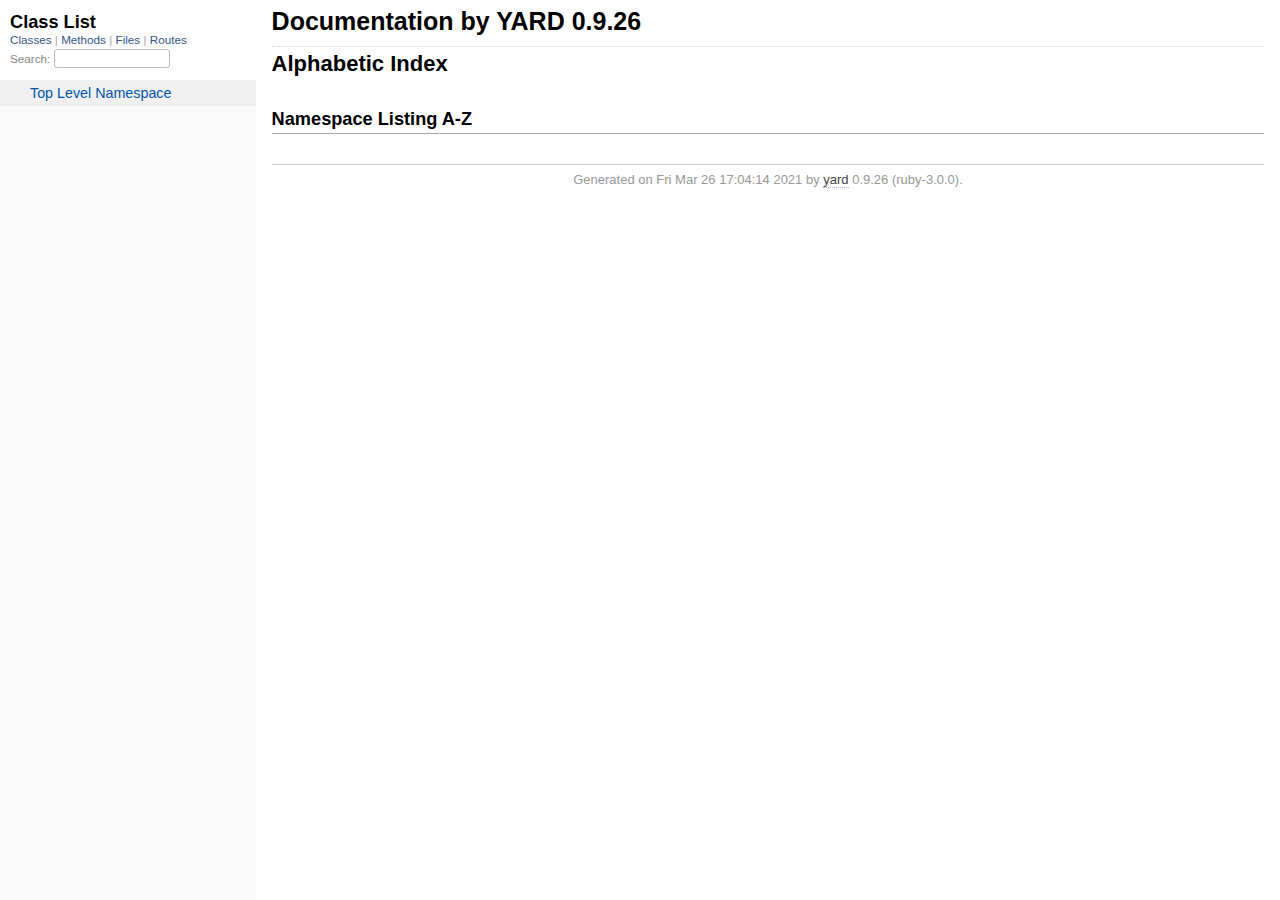
==== quizzy/doc/_index.html @ 65bb9667 "." ====
<!DOCTYPE html>
<html>
  <head>
    <meta charset="utf-8">
<meta name="viewport" content="width=device-width, initial-scale=1.0">
<title>
  Documentation by YARD 0.9.26
  
</title>

  <link rel="stylesheet" href="css/style.css" type="text/css" />

  <link rel="stylesheet" href="css/common.css" type="text/css" />

<script type="text/javascript">
  pathId = null;
  relpath = '';
</script>


  <script type="text/javascript" charset="utf-8" src="js/jquery.js"></script>

  <script type="text/javascript" charset="utf-8" src="js/app.js"></script>

  <script type="text/javascript" charset="utf-8" src="js/custom.js"></script>


  </head>
  <body>
    <div class="nav_wrap">
      <iframe id="nav" src="class_list.html?1"></iframe>
      <div id="resizer"></div>
    </div>

    <div id="main" tabindex="-1">
      <div id="header">
        <div id="menu">
  
</div>

        <div id="search">
  
    <a class="full_list_link" id="class_list_link"
        href="class_list.html">

        <svg width="24" height="24">
          <rect x="0" y="4" width="24" height="4" rx="1" ry="1"></rect>
          <rect x="0" y="12" width="24" height="4" rx="1" ry="1"></rect>
          <rect x="0" y="20" width="24" height="4" rx="1" ry="1"></rect>
        </svg>
    </a>
  
</div>
        <div class="clear"></div>
      </div>

      <div id="content"><h1 class="noborder title">Documentation by YARD 0.9.26</h1>
<div id="listing">
  <h1 class="alphaindex">Alphabetic Index</h1>
  
<div class="clear"></div>
<h2>Namespace Listing A-Z</h2>




<table>
  <tr>
    <td valign='top' width="33%">
      
    </td>
  </tr>
</table>

</div>

</div>

      <div id="footer">
  Generated on Fri Mar 26 17:04:14 2021 by
  <a href="http://yardoc.org" title="Yay! A Ruby Documentation Tool" target="_parent">yard</a>
  0.9.26 (ruby-3.0.0).
</div>

    </div>
  </body>
</html>
---- quizzy/doc/css/style.css ----
html {
  width: 100%;
  height: 100%;
}
body {
  font-family: "Lucida Sans", "Lucida Grande", Verdana, Arial, sans-serif;
  font-size: 13px;
  width: 100%;
  margin: 0;
  padding: 0;
  display: flex;
  display: -webkit-flex;
  display: -ms-flexbox;
}

#nav {
  position: relative;
  width: 100%;
  height: 100%;
  border: 0;
  border-right: 1px dotted #eee;
  overflow: auto;
}
.nav_wrap {
  margin: 0;
  padding: 0;
  width: 20%;
  height: 100%;
  position: relative;
  display: flex;
  display: -webkit-flex;
  display: -ms-flexbox;
  flex-shrink: 0;
  -webkit-flex-shrink: 0;
  -ms-flex: 1 0;
}
#resizer {
  position: absolute;
  right: -5px;
  top: 0;
  width: 10px;
  height: 100%;
  cursor: col-resize;
  z-index: 9999;
}
#main {
  flex: 5 1;
  -webkit-flex: 5 1;
  -ms-flex: 5 1;
  outline: none;
  position: relative;
  background: #fff;
  padding: 1.2em;
  padding-top: 0.2em;
  box-sizing: border-box;
}

@media (max-width: 920px) {
  .nav_wrap { width: 100%; top: 0; right: 0; overflow: visible; position: absolute; }
  #resizer { display: none; }
  #nav {
    z-index: 9999;
    background: #fff;
    display: none;
    position: absolute;
    top: 40px;
    right: 12px;
    width: 500px;
    max-width: 80%;
    height: 80%;
    overflow-y: scroll;
    border: 1px solid #999;
    border-collapse: collapse;
    box-shadow: -7px 5px 25px #aaa;
    border-radius: 2px;
  }
}

@media (min-width: 920px) {
  body { height: 100%; overflow: hidden; }
  #main { height: 100%; overflow: auto; }
  #search { display: none; }
}

#main img { max-width: 100%; }
h1 { font-size: 25px; margin: 1em 0 0.5em; padding-top: 4px; border-top: 1px dotted #d5d5d5; }
h1.noborder { border-top: 0px; margin-top: 0; padding-top: 4px; }
h1.title { margin-bottom: 10px; }
h1.alphaindex { margin-top: 0; font-size: 22px; }
h2 {
  padding: 0;
  padding-bottom: 3px;
  border-bottom: 1px #aaa solid;
  font-size: 1.4em;
  margin: 1.8em 0 0.5em;
  position: relative;
}
h2 small { font-weight: normal; font-size: 0.7em; display: inline; position: absolute; right: 0; }
h2 small a {
  display: block;
  height: 20px;
  border: 1px solid #aaa;
  border-bottom: 0;
  border-top-left-radius: 5px;
  background: #f8f8f8;
  position: relative;
  padding: 2px 7px;
}
.clear { clear: both; }
.inline { display: inline; }
.inline p:first-child { display: inline; }
.docstring, .tags, #filecontents { font-size: 15px; line-height: 1.5145em; }
.docstring p > code, .docstring p > tt, .tags p > code, .tags p > tt {
  color: #c7254e; background: #f9f2f4; padding: 2px 4px; font-size: 1em;
  border-radius: 4px;
}
.docstring h1, .docstring h2, .docstring h3, .docstring h4 { padding: 0; border: 0; border-bottom: 1px dotted #bbb; }
.docstring h1 { font-size: 1.2em; }
.docstring h2 { font-size: 1.1em; }
.docstring h3, .docstring h4 { font-size: 1em; border-bottom: 0; padding-top: 10px; }
.summary_desc .object_link a, .docstring .object_link a {
  font-family: monospace; font-size: 1.05em;
  color: #05a; background: #EDF4FA; padding: 2px 4px; font-size: 1em;
  border-radius: 4px;
}
.rdoc-term { padding-right: 25px; font-weight: bold; }
.rdoc-list p { margin: 0; padding: 0; margin-bottom: 4px; }
.summary_desc pre.code .object_link a, .docstring pre.code .object_link a {
  padding: 0px; background: inherit; color: inherit; border-radius: inherit;
}

/* style for <table> */
#filecontents table, .docstring table { border-collapse: collapse; }
#filecontents table th, #filecontents table td,
.docstring table th, .docstring table td { border: 1px solid #ccc; padding: 8px; padding-right: 17px; }
#filecontents table tr:nth-child(odd),
.docstring table tr:nth-child(odd) { background: #eee; }
#filecontents table tr:nth-child(even),
.docstring table tr:nth-child(even) { background: #fff; }
#filecontents table th, .docstring table th { background: #fff; }

/* style for <ul> */
#filecontents li > p, .docstring li > p { margin: 0px; }
#filecontents ul, .docstring ul { padding-left: 20px; }
/* style for <dl> */
#filecontents dl, .docstring dl { border: 1px solid #ccc; }
#filecontents dt, .docstring dt { background: #ddd; font-weight: bold; padding: 3px 5px; }
#filecontents dd, .docstring dd { padding: 5px 0px; margin-left: 18px; }
#filecontents dd > p, .docstring dd > p { margin: 0px; }

.note {
  color: #222;
  margin: 20px 0;
  padding: 10px;
  border: 1px solid #eee;
  border-radius: 3px;
  display: block;
}
.docstring .note {
  border-left-color: #ccc;
  border-left-width: 5px;
}
.note.todo { background: #ffffc5; border-color: #ececaa; }
.note.returns_void { background: #efefef; }
.note.deprecated { background: #ffe5e5; border-color: #e9dada; }
.note.title.deprecated { background: #ffe5e5; border-color: #e9dada; }
.note.private { background: #ffffc5; border-color: #ececaa; }
.note.title { padding: 3px 6px; font-size: 0.9em; font-family: "Lucida Sans", "Lucida Grande", Verdana, Arial, sans-serif; display: inline; }
.summary_signature + .note.title { margin-left: 7px; }
h1 .note.title { font-size: 0.5em; font-weight: normal; padding: 3px 5px; position: relative; top: -3px; text-transform: capitalize; }
.note.title { background: #efefef; }
.note.title.constructor { color: #fff; background: #6a98d6; border-color: #6689d6; }
.note.title.writeonly { color: #fff; background: #45a638; border-color: #2da31d; }
.note.title.readonly { color: #fff; background: #6a98d6; border-color: #6689d6; }
.note.title.private { background: #d5d5d5; border-color: #c5c5c5; }
.note.title.not_defined_here { background: transparent; border: none; font-style: italic; }
.discussion .note { margin-top: 6px; }
.discussion .note:first-child { margin-top: 0; }

h3.inherited {
  font-style: italic;
  font-family: "Lucida Sans", "Lucida Grande", Verdana, Arial, sans-serif;
  font-weight: normal;
  padding: 0;
  margin: 0;
  margin-top: 12px;
  margin-bottom: 3px;
  font-size: 13px;
}
p.inherited {
  padding: 0;
  margin: 0;
  margin-left: 25px;
}

.box_info dl {
  margin: 0;
  border: 0;
  width: 100%;
  font-size: 1em;
  display: flex;
  display: -webkit-flex;
  display: -ms-flexbox;
}
.box_info dl dt {
  flex-shrink: 0;
  -webkit-flex-shrink: 1;
  -ms-flex-shrink: 1;
  width: 100px;
  text-align: right;
  font-weight: bold;
  border: 1px solid #aaa;
  border-width: 1px 0px 0px 1px;
  padding: 6px 0;
  padding-right: 10px;
}
.box_info dl dd {
  flex-grow: 1;
  -webkit-flex-grow: 1;
  -ms-flex: 1;
  max-width: 420px;
  padding: 6px 0;
  padding-right: 20px;
  border: 1px solid #aaa;
  border-width: 1px 1px 0 0;
  overflow: hidden;
  position: relative;
}
.box_info dl:last-child > * {
  border-bottom: 1px solid #aaa;
}
.box_info dl:nth-child(odd) > * { background: #eee; }
.box_info dl:nth-child(even) > * { background: #fff; }
.box_info dl > * { margin: 0; }

ul.toplevel { list-style: none; padding-left: 0; font-size: 1.1em; }
.index_inline_list { padding-left: 0; font-size: 1.1em; }

.index_inline_list li {
  list-style: none;
  display: inline-block;
  padding: 0 12px;
  line-height: 30px;
  margin-bottom: 5px;
}

dl.constants { margin-left: 10px; }
dl.constants dt { font-weight: bold; font-size: 1.1em; margin-bottom: 5px; }
dl.constants.compact dt { display: inline-block; font-weight: normal }
dl.constants dd { width: 75%; white-space: pre; font-family: monospace; margin-bottom: 18px; }
dl.constants .docstring .note:first-child { margin-top: 5px; }

.summary_desc {
  margin-left: 32px;
  display: block;
  font-family: sans-serif;
  font-size: 1.1em;
  margin-top: 8px;
  line-height: 1.5145em;
  margin-bottom: 0.8em;
}
.summary_desc tt { font-size: 0.9em; }
dl.constants .note { padding: 2px 6px; padding-right: 12px; margin-top: 6px; }
dl.constants .docstring { margin-left: 32px; font-size: 0.9em; font-weight: normal; }
dl.constants .tags { padding-left: 32px; font-size: 0.9em; line-height: 0.8em; }
dl.constants .discussion *:first-child { margin-top: 0; }
dl.constants .discussion *:last-child { margin-bottom: 0; }

.method_details { border-top: 1px dotted #ccc; margin-top: 25px; padding-top: 0; }
.method_details.first { border: 0; margin-top: 5px; }
.method_details.first h3.signature { margin-top: 1em; }
p.signature, h3.signature {
  font-size: 1.1em; font-weight: normal; font-family: Monaco, Consolas, Courier, monospace;
  padding: 6px 10px; margin-top: 1em;
  background: #E8F4FF; border: 1px solid #d8d8e5; border-radius: 5px;
}
p.signature tt,
h3.signature tt { font-family: Monaco, Consolas, Courier, monospace; }
p.signature .overload,
h3.signature .overload { display: block; }
p.signature .extras,
h3.signature .extras { font-weight: normal; font-family: sans-serif; color: #444; font-size: 1em; }
p.signature .not_defined_here,
h3.signature .not_defined_here,
p.signature .aliases,
h3.signature .aliases { display: block; font-weight: normal; font-size: 0.9em; font-family: sans-serif; margin-top: 0px; color: #555; }
p.signature .aliases .names,
h3.signature .aliases .names { font-family: Monaco, Consolas, Courier, monospace; font-weight: bold; color: #000; font-size: 1.2em; }

.tags .tag_title { font-size: 1.05em; margin-bottom: 0; font-weight: bold; }
.tags .tag_title tt { color: initial; padding: initial; background: initial; }
.tags ul { margin-top: 5px; padding-left: 30px; list-style: square; }
.tags ul li { margin-bottom: 3px; }
.tags ul .name { font-family: monospace; font-weight: bold; }
.tags ul .note { padding: 3px 6px; }
.tags { margin-bottom: 12px; }

.tags .examples .tag_title { margin-bottom: 10px; font-weight: bold; }
.tags .examples .inline p { padding: 0; margin: 0; font-weight: bold; font-size: 1em; }
.tags .examples .inline p:before { content: "▸"; font-size: 1em; margin-right: 5px; }

.tags .overload .overload_item { list-style: none; margin-bottom: 25px; }
.tags .overload .overload_item .signature {
  padding: 2px 8px;
  background: #F1F8FF; border: 1px solid #d8d8e5; border-radius: 3px;
}
.tags .overload .signature { margin-left: -15px; font-family: monospace; display: block; font-size: 1.1em; }
.tags .overload .docstring { margin-top: 15px; }

.defines { display: none; }

#method_missing_details .notice.this { position: relative; top: -8px; color: #888; padding: 0; margin: 0; }

.showSource { font-size: 0.9em; }
.showSource a, .showSource a:visited { text-decoration: none; color: #666; }

#content a, #content a:visited { text-decoration: none; color: #05a; }
#content a:hover { background: #ffffa5; }

ul.summary {
  list-style: none;
  font-family: monospace;
  font-size: 1em;
  line-height: 1.5em;
  padding-left: 0px;
}
ul.summary a, ul.summary a:visited {
  text-decoration: none; font-size: 1.1em;
}
ul.summary li { margin-bottom: 5px; }
.summary_signature { padding: 4px 8px; background: #f8f8f8; border: 1px solid #f0f0f0; border-radius: 5px; }
.summary_signature:hover { background: #CFEBFF; border-color: #A4CCDA; cursor: pointer; }
.summary_signature.deprecated { background: #ffe5e5; border-color: #e9dada; }
ul.summary.compact li { display: inline-block; margin: 0px 5px 0px 0px; line-height: 2.6em;}
ul.summary.compact .summary_signature { padding: 5px 7px; padding-right: 4px; }
#content .summary_signature:hover a,
#content .summary_signature:hover a:visited {
  background: transparent;
  color: #049;
}

p.inherited a { font-family: monospace; font-size: 0.9em; }
p.inherited { word-spacing: 5px; font-size: 1.2em; }

p.children { font-size: 1.2em; }
p.children a { font-size: 0.9em; }
p.children strong { font-size: 0.8em; }
p.children strong.modules { padding-left: 5px; }

ul.fullTree { display: none; padding-left: 0; list-style: none; margin-left: 0; margin-bottom: 10px; }
ul.fullTree ul { margin-left: 0; padding-left: 0; list-style: none; }
ul.fullTree li { text-align: center; padding-top: 18px; padding-bottom: 12px; background: url([data-uri]) no-repeat top center; }
ul.fullTree li:first-child { padding-top: 0; background: transparent; }
ul.fullTree li:last-child { padding-bottom: 0; }
.showAll ul.fullTree { display: block; }
.showAll .inheritName { display: none; }

#search { position: absolute; right: 12px; top: 0px; z-index: 9000; }
#search a {
  display: block; float: left;
  padding: 4px 8px; text-decoration: none; color: #05a; fill: #05a;
  border: 1px solid #d8d8e5;
  border-bottom-left-radius: 3px; border-bottom-right-radius: 3px;
  background: #F1F8FF;
  box-shadow: -1px 1px 3px #ddd;
}
#search a:hover { background: #f5faff; color: #06b; fill: #06b; }
#search a.active {
  background: #568; padding-bottom: 20px; color: #fff; fill: #fff;
  border: 1px solid #457;
  border-top-left-radius: 5px; border-top-right-radius: 5px;
}
#search a.inactive { color: #999; fill: #999; }
.inheritanceTree, .toggleDefines {
  float: right;
  border-left: 1px solid #aaa;
  position: absolute; top: 0; right: 0;
  height: 100%;
  background: #f6f6f6;
  padding: 5px;
  min-width: 55px;
  text-align: center;
}

#menu { font-size: 1.3em; color: #bbb; }
#menu .title, #menu a { font-size: 0.7em; }
#menu .title a { font-size: 1em; }
#menu .title { color: #555; }
#menu a, #menu a:visited { color: #333; text-decoration: none; border-bottom: 1px dotted #bbd; }
#menu a:hover { color: #05a; }

#footer { margin-top: 15px; border-top: 1px solid #ccc; text-align: center; padding: 7px 0; color: #999; }
#footer a, #footer a:visited { color: #444; text-decoration: none; border-bottom: 1px dotted #bbd; }
#footer a:hover { color: #05a; }

#listing ul.alpha { font-size: 1.1em; }
#listing ul.alpha { margin: 0; padding: 0; padding-bottom: 10px; list-style: none; }
#listing ul.alpha li.letter { font-size: 1.4em; padding-bottom: 10px; }
#listing ul.alpha ul { margin: 0; padding-left: 15px; }
#listing ul small { color: #666; font-size: 0.7em; }

li.r1 { background: #f0f0f0; }
li.r2 { background: #fafafa; }

#content ul.summary li.deprecated .summary_signature a,
#content ul.summary li.deprecated .summary_signature a:visited { text-decoration: line-through; font-style: italic; }

#toc {
  position: relative;
  float: right;
  overflow-x: auto;
  right: -3px;
  margin-left: 20px;
  margin-bottom: 20px;
  padding: 20px; padding-right: 30px;
  max-width: 300px;
  z-index: 5000;
  background: #fefefe;
  border: 1px solid #ddd;
  box-shadow: -2px 2px 6px #bbb;
}
#toc .title { margin: 0; }
#toc ol { padding-left: 1.8em; }
#toc li { font-size: 1.1em; line-height: 1.7em; }
#toc > ol > li { font-size: 1.1em; font-weight: bold; }
#toc ol > li > ol { font-size: 0.9em; }
#toc ol ol > li > ol { padding-left: 2.3em; }
#toc ol + li { margin-top: 0.3em; }
#toc.hidden { padding: 10px; background: #fefefe; box-shadow: none; }
#toc.hidden:hover { background: #fafafa; }
#filecontents h1 + #toc.nofloat { margin-top: 0; }
@media (max-width: 560px) {
  #toc {
    margin-left: 0;
    margin-top: 16px;
    float: none;
    max-width: none;
  }
}

/* syntax highlighting */
.source_code { display: none; padding: 3px 8px; border-left: 8px solid #ddd; margin-top: 5px; }
#filecontents pre.code, .docstring pre.code, .source_code pre { font-family: monospace; }
#filecontents pre.code, .docstring pre.code { display: block; }
.source_code .lines { padding-right: 12px; color: #555; text-align: right; }
#filecontents pre.code, .docstring pre.code,
.tags pre.example {
  padding: 9px 14px;
  margin-top: 4px;
  border: 1px solid #e1e1e8;
  background: #f7f7f9;
  border-radius: 4px;
  font-size: 1em;
  overflow-x: auto;
  line-height: 1.2em;
}
pre.code { color: #000; tab-size: 2; }
pre.code .info.file { color: #555; }
pre.code .val { color: #036A07; }
pre.code .tstring_content,
pre.code .heredoc_beg, pre.code .heredoc_end,
pre.code .qwords_beg, pre.code .qwords_end, pre.code .qwords_sep,
pre.code .words_beg, pre.code .words_end, pre.code .words_sep,
pre.code .qsymbols_beg, pre.code .qsymbols_end, pre.code .qsymbols_sep,
pre.code .symbols_beg, pre.code .symbols_end, pre.code .symbols_sep,
pre.code .tstring, pre.code .dstring { color: #036A07; }
pre.code .fid, pre.code .rubyid_new, pre.code .rubyid_to_s,
pre.code .rubyid_to_sym, pre.code .rubyid_to_f,
pre.code .dot + pre.code .id,
pre.code .rubyid_to_i pre.code .rubyid_each { color: #0085FF; }
pre.code .comment { color: #0066FF; }
pre.code .const, pre.code .constant { color: #585CF6; }
pre.code .label,
pre.code .symbol { color: #C5060B; }
pre.code .kw,
pre.code .rubyid_require,
pre.code .rubyid_extend,
pre.code .rubyid_include { color: #0000FF; }
pre.code .ivar { color: #318495; }
pre.code .gvar,
pre.code .rubyid_backref,
pre.code .rubyid_nth_ref { color: #6D79DE; }
pre.code .regexp, .dregexp { color: #036A07; }
pre.code a { border-bottom: 1px dotted #bbf; }
/* inline code */
*:not(pre) > code {
	padding: 1px 3px 1px 3px;
	border: 1px solid #E1E1E8;
	background: #F7F7F9;
	border-radius: 4px;
}

/* Color fix for links */
#content .summary_desc pre.code .id > .object_link a, /* identifier */
#content .docstring pre.code .id > .object_link a { color: #0085FF; }
#content .summary_desc pre.code .const > .object_link a, /* constant */
#content .docstring pre.code .const > .object_link a { color: #585CF6; }
---- quizzy/doc/css/common.css ----
/* Override this file with custom rules */
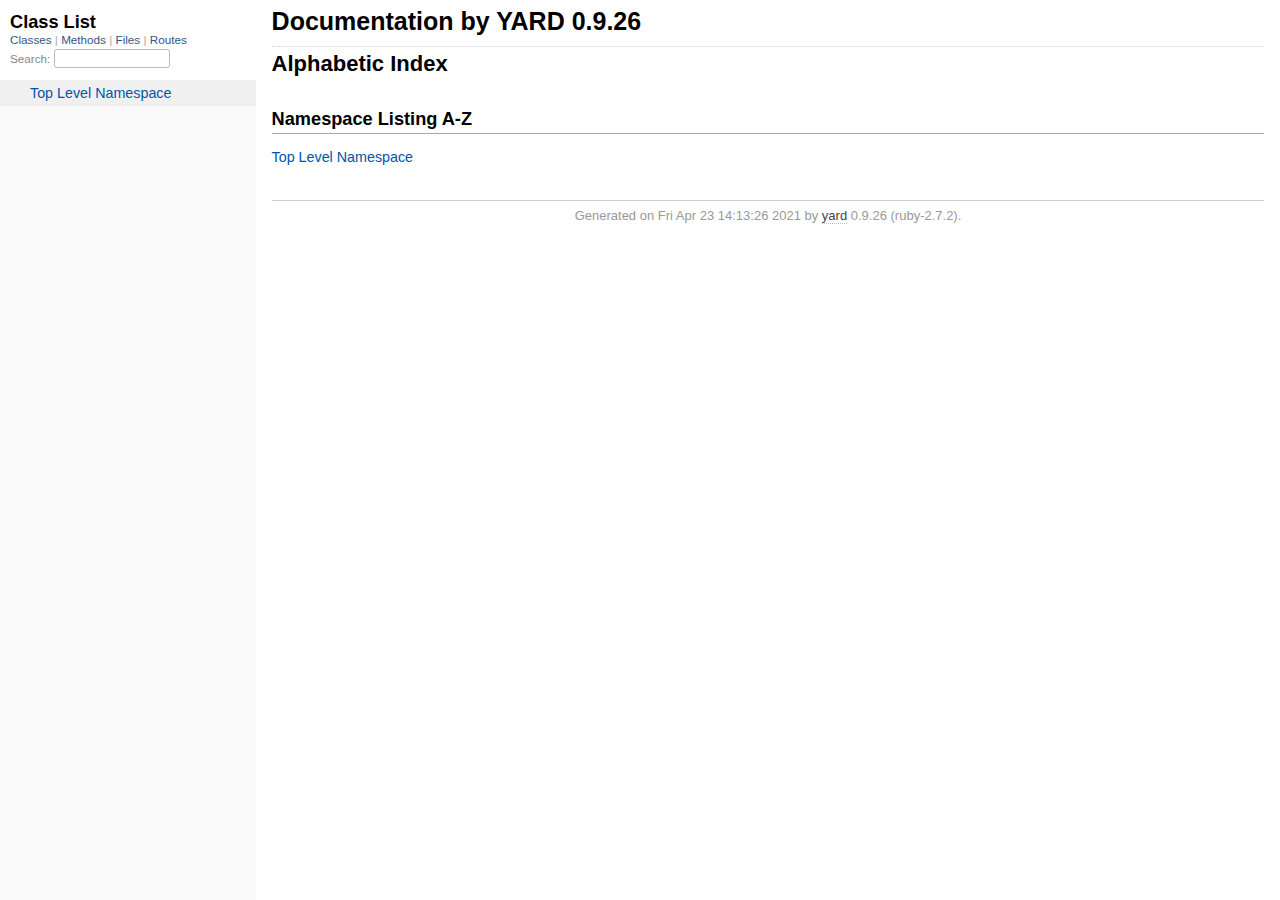
==== commit 10afc7bf: "Lektion 8" ====
--- a/quizzy/doc/_index.html
+++ b/quizzy/doc/_index.html
@@ -62,6 +62,8 @@
 <h2>Namespace Listing A-Z</h2>
 
 
+  <ul class="toplevel"><li><span class='object_link'><a href="top-level-namespace.html" title="Top Level Namespace (root)">Top Level Namespace</a></span></li></ul>
+
 
 
 <table>
@@ -77,9 +79,9 @@
 </div>
 
       <div id="footer">
-  Generated on Fri Mar 26 17:04:14 2021 by
+  Generated on Fri Apr 23 14:13:26 2021 by
   <a href="http://yardoc.org" title="Yay! A Ruby Documentation Tool" target="_parent">yard</a>
-  0.9.26 (ruby-3.0.0).
+  0.9.26 (ruby-2.7.2).
 </div>
 
     </div>
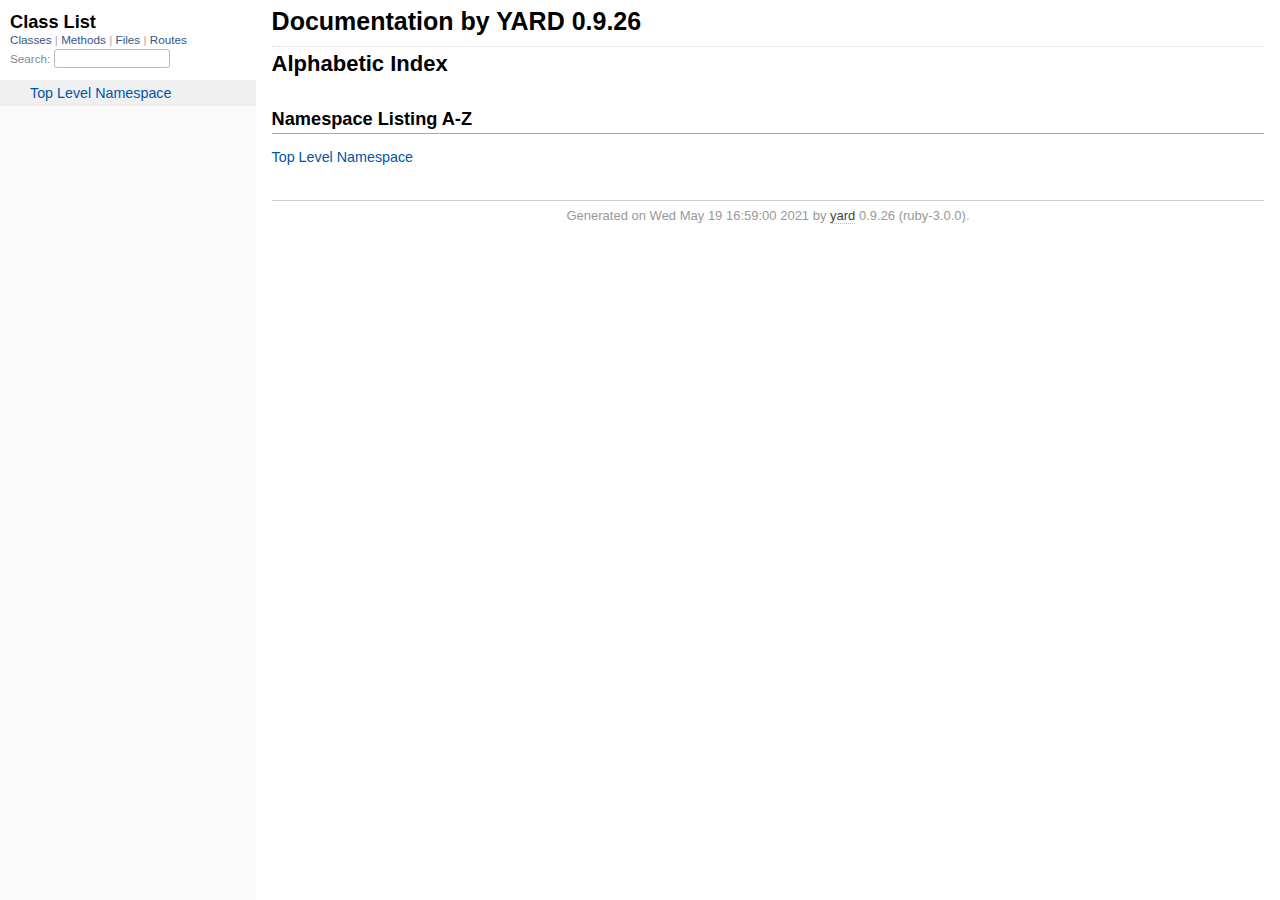
==== commit 92d94e14: "." ====
--- a/quizzy/doc/_index.html
+++ b/quizzy/doc/_index.html
@@ -79,9 +79,9 @@
 </div>
 
       <div id="footer">
-  Generated on Fri Apr 23 14:13:26 2021 by
+  Generated on Wed May 19 16:59:00 2021 by
   <a href="http://yardoc.org" title="Yay! A Ruby Documentation Tool" target="_parent">yard</a>
-  0.9.26 (ruby-2.7.2).
+  0.9.26 (ruby-3.0.0).
 </div>
 
     </div>
